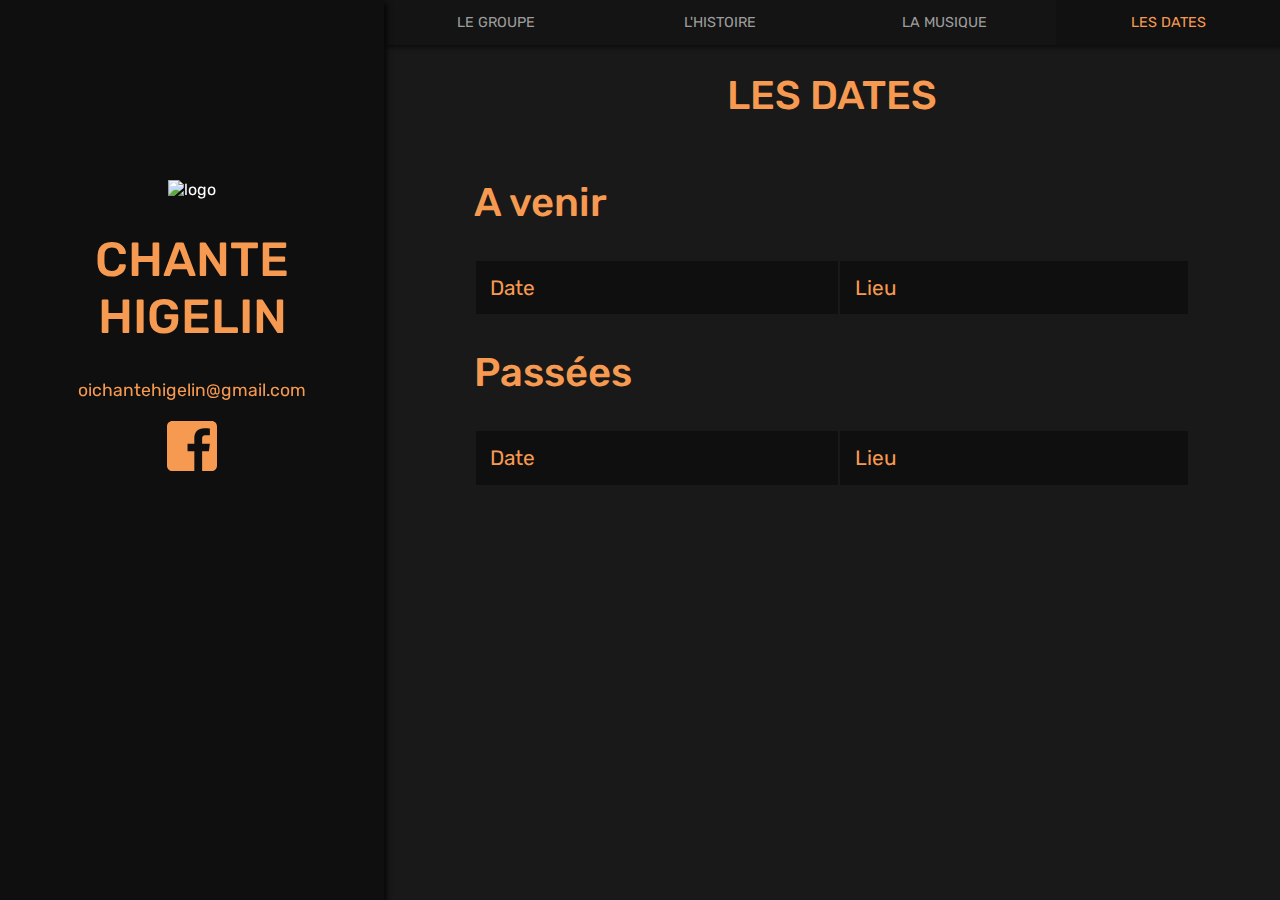
==== dates.html @ c4788151 "separate in different pages" ====
<!DOCTYPE html>
<html>
<head>
    <title>Oï chante Higelin</title>
    <meta name="description" content="">
    <meta charset="UTF-8">
    <meta name="viewport" content="width=device-width, initial-scale=1.0">
    <link href="https://fonts.googleapis.com/css?family=Rubik:300,400,500,700,900" rel="stylesheet">
    <link href="https://fonts.googleapis.com/css?family=Inconsolata" rel="stylesheet">
    <link type="text/css" rel="stylesheet" href="css/styles.css">
</head>
<body>
    <main>
        <!-- LEFT SECTION -->
        <section id="one">
            <div class="column">
                <img src="img/logo.svg" alt="logo"/>
                <h1>chante Higelin</h1>
                <p><a href="mailto:oichantehigelin@gmail.com">oichantehigelin@gmail.com</a></p>
                <a href="https://www.facebook.com/O%C3%AF-Chante-Higelin-1631253180226739/" target="_blank"><img src="img/facebook-square.svg"/></a>
            </div>
        </section>
        <!-- RIGHT SECTION -->
        <section id="two">
            <!-- Navigation -->
            <nav>
                <div class="nav-item"><a href="index.html">Le groupe</a></div>
                <div class="nav-item"><a href="history.html">L'histoire</a></div>
                <div class="nav-item"><a href="music.html">La musique</a></div>
                <div class="nav-item"><a href="dates.html" class="active">Les dates</a></div>
            </nav>
            <!-- Dates -->
            <section id="dates">
                <h1>Les dates</h1>
                <div id="agenda">
                    <h2>A venir</h2>
                    <table id="coming">
                        <thead>
                            <tr>
                                <th>Date</th>
                                <th>Lieu</th>
                            </tr>
                        </thead>
                        <tbody>
                        </tbody>
                    </table>

                    <h2>Passées</h2>
                    <table id="past">
                        <thead>
                            <tr>
                                <th>Date</th>
                                <th>Lieu</th>
                            </tr>
                        </thead>
                        <tbody>
                        </tbody>
                    </table>
                </div>
            </section>
        </section>
    </main>
    <!-- JS -->
    <script type="text/javascript" src="js/jquery-latest.min.js"></script>
    <script type="text/javascript" src="js/script.js"></script>
    <script type="text/javascript" src="js/shows.js"></script>
</body>
</body>
</html>
---- css/styles.css ----
/*-------------*\
    Variables
\*-------------*/
/*---------------*\
    Responsive
\*---------------*/
/*----------*\
    Global
\*----------*/
html, body {
  box-sizing: border-box;
  margin: 0;
  padding: 0; }

*, *:before, *:after {
  box-sizing: inherit; }

* {
  font-family: "Rubik", sans-serif;
  color: white; }

h1, h2, h3, h4, h5, h6 {
  font-family: "Rubik", sans-serif;
  font-weight: 500; }

p {
  max-width: 1000px;
  line-height: 150%;
  font-weight: 300;
  /*@include respond-to(small) { ... }*/ }
  @media only screen and (max-width: 800px) {
    p {
      padding: 0 1em; } }

a {
  text-decoration: none; }

main {
  width: 100%;
  min-height: 100vh;
  display: flex;
  /*@include respond-to(small) { ... }*/ }
  @media only screen and (max-width: 800px) {
    main {
      flex-direction: column; } }

/*----------------------*\
    Panels #one & #two
\*----------------------*/
#one, #two {
  /*@include respond-to(small) { ... }*/ }
  @media only screen and (max-width: 800px) {
    #one, #two {
      width: 100%;
      min-height: 100vh; } }

#one {
  background-color: #0f0f0f;
  box-shadow: 3px 3px 5px rgba(0, 0, 0, 0.7);
  /*@include respond-to(large) { ... }*/
  display: flex; }
  @media only screen and (min-width: 801px) {
    #one {
      position: fixed;
      width: 30%;
      height: 100vh; } }
  #one .column {
    width: 100%;
    height: 60%;
    margin: auto;
    text-align: center; }
    #one .column img {
      width: 40%; }
    #one .column h1 {
      /*@include responsive-font-size(4.5em, 2.3em);*/
      font-size: 3em;
      /*@include respond-to(small) { ... }*/
      text-transform: uppercase;
      color: #f79a51; }
      @media only screen and (max-width: 800px) {
        #one .column h1 {
          font-size: 2em; } }
    #one .column p {
      font-size: 1.1em;
      text-align: center; }
      #one .column p a {
        color: #f79a51;
        font-weight: 400; }
    #one .column a img {
      width: 50px; }

#two {
  background-color: #191919;
  width: 100%;
  /*@include respond-to(large) { ... }*/
  /***** navigation *****/ }
  @media only screen and (min-width: 801px) {
    #two {
      margin-left: 30%; } }
  #two nav {
    /*@include respond-to(small) { ... }*/
    box-shadow: 2px 2px 5px rgba(0, 0, 0, 0.6);
    width: 100%;
    height: 5vh;
    display: flex;
    flex-basis: 100%;
    background-color: #141414; }
    @media only screen and (max-width: 800px) {
      #two nav {
        display: none; } }
    #two nav .nav-item {
      flex: 1;
      text-align: center;
      text-transform: uppercase;
      height: 5vh;
      line-height: 5vh; }
      #two nav .nav-item a {
        color: #9d9d9d;
        font-size: 0.9em;
        font-weight: 400;
        display: block; }
        #two nav .nav-item a:hover, #two nav .nav-item a.active {
          background-color: #111111;
          color: #f79a51; }

/*--------------*\
    Panel #two
\*--------------*/
/***** Global *****/
#two section {
  width: 100%;
  display: flex;
  flex-direction: column; }
  #two section h1 {
    text-align: center;
    text-transform: uppercase;
    color: #f79a51;
    /*@include responsive-font-size(4.5em, 2.3em);*/
    font-size: 2.5em;
    /*@include respond-to(small) { ... }*/ }
    @media only screen and (max-width: 800px) {
      #two section h1 {
        font-size: 2em; } }

/***** Band *****/
#band #introduction {
  display: flex;
  flex-direction: column; }
  #band #introduction img {
    width: 75%;
    margin: auto;
    /*@include respond-to(small) { ... }*/ }
    @media only screen and (max-width: 800px) {
      #band #introduction img {
        width: 90%; } }
  #band #introduction div {
    width: 60%;
    /*@include respond-to(small) { ... }*/
    margin: 2em auto 1em auto; }
    @media only screen and (max-width: 800px) {
      #band #introduction div {
        width: 95%; } }
#band #members {
  /*@include respond-to(large) { ... }*/
  /*@include respond-to(small) { ... }*/ }
  @media only screen and (min-width: 801px) {
    #band #members .row {
      padding: 3em;
      display: flex; }
      #band #members .row:nth-of-type(2), #band #members .row:nth-of-type(4) {
        flex-direction: row-reverse; }
      #band #members .row img {
        width: 30%; }
      #band #members .row .column {
        width: 70%;
        padding: 0 1em; } }
  @media only screen and (max-width: 800px) {
    #band #members .row {
      display: flex;
      flex-direction: column; }
      #band #members .row img {
        min-width: 60%;
        max-width: 80%;
        margin: auto; } }
  #band #members h2 {
    /*@include responsive-font-size(4.5em, 2.3em);*/
    font-size: 2.5em;
    /*@include respond-to(small) { ... }*/
    color: #f79a51;
    text-align: center; }
    @media only screen and (max-width: 800px) {
      #band #members h2 {
        font-size: 1.7em; } }

/***** Discover *****/
#discover #video-box {
  width: 100%;
  text-align: center;
  margin: auto; }
#discover .content {
  width: 50%;
  height: 50vh;
  margin: 3em auto;
  /*@include respond-to(small) { ... }*/ }
  @media only screen and (max-width: 800px) {
    #discover .content {
      width: 80%; } }
  #discover .content .audio-player {
    background-color: black;
    width: 100%;
    height: 10vh;
    display: flex;
    align-items: center;
    justify-content: space-evenly; }
    #discover .content .audio-player .button {
      width: 6vh;
      height: 6vh; }
      #discover .content .audio-player .button img {
        width: 100%;
        height: 100%; }
        #discover .content .audio-player .button img:hover {
          cursor: pointer; }
    #discover .content .audio-player .info {
      width: 80%; }
      #discover .content .audio-player .info .title {
        font-size: 0.8em; }
      #discover .content .audio-player .info .progress-bar {
        background-color: #0a0a0a;
        width: 100%;
        height: 20px; }
        #discover .content .audio-player .info .progress-bar .progress {
          background-color: #ffad3d;
          width: 0px;
          height: 20px; }
      #discover .content .audio-player .info .audio-infos {
        height: 15px;
        display: flex;
        justify-content: space-between; }
        #discover .content .audio-player .info .audio-infos span.current-time, #discover .content .audio-player .info .audio-infos span.duration {
          padding-top: 5px;
          font-family: "Inconsolata", monospace;
          font-size: 0.9em; }
  #discover .content .audio-list {
    background-color: #0a0a0a;
    width: 100%;
    height: 25vh; }
    #discover .content .audio-list ul {
      padding: 0;
      margin: 0; }
      #discover .content .audio-list ul li {
        list-style-type: none;
        font-size: 0.8em;
        padding: 0 1em;
        height: 2em;
        line-height: 2em;
        display: flex;
        justify-content: space-between;
        overflow-x: hidden; }
        #discover .content .audio-list ul li:hover {
          cursor: pointer; }
        #discover .content .audio-list ul li .active {
          color: #ffad3d; }
        #discover .content .audio-list ul li .duration {
          font-family: "Inconsolata", monospace;
          font-size: 1.1em; }
  #discover .content .playlist-length {
    background-color: #0a0a0a;
    padding: 0.5em 1em; }
    #discover .content .playlist-length span {
      font-family: "Inconsolata", monospace;
      font-size: 0.9em; }

/***** Dates *****/
#dates #agenda {
  text-align: left;
  width: 80%;
  margin: auto; }
  #dates #agenda h2 {
    color: #f79a51;
    /*@include responsive-font-size(4.5em, 2.3em);*/
    font-size: 2.5em;
    /*@include respond-to(small) { ... }*/ }
    @media only screen and (max-width: 800px) {
      #dates #agenda h2 {
        font-size: 1.7em; } }
  #dates #agenda table {
    background-color: #0f0f0f;
    width: 100%;
    border-collapse: collapse; }
    #dates #agenda table td, #dates #agenda table th {
      border: 2px solid #191919; }
    #dates #agenda table td {
      padding: 1em; }
    #dates #agenda table th {
      font-family: "Rubik", sans-serif;
      color: #f79a51;
      font-size: 1.3em;
      font-weight: 400;
      padding: 0.7em; }
    #dates #agenda table tbody td:first-of-type {
      width: 200px;
      /*@include respond-to(small) { ... }*/ }
      @media only screen and (max-width: 800px) {
        #dates #agenda table tbody td:first-of-type {
          width: 100px; } }

/*# sourceMappingURL=styles.css.map */
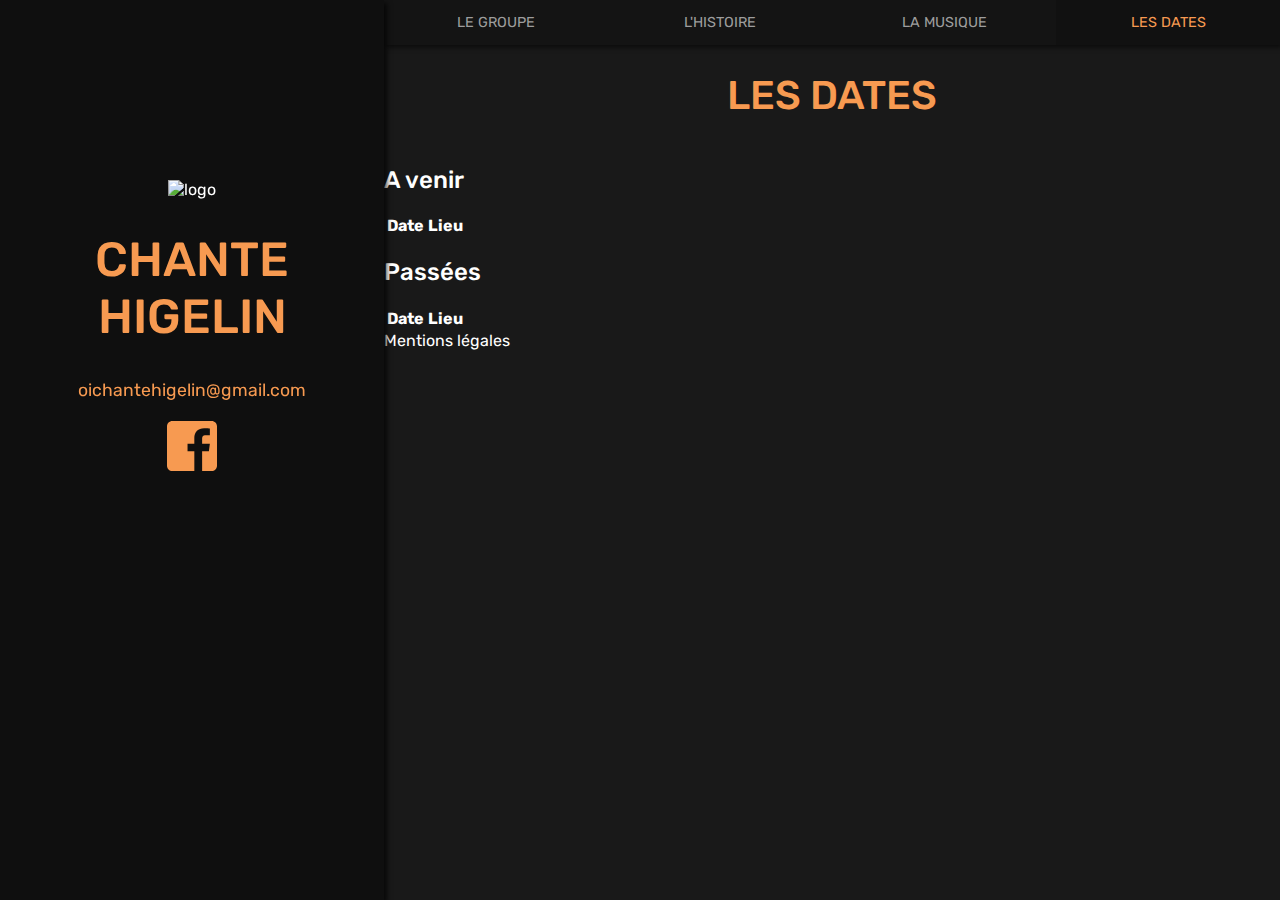
==== commit 3b0e18c1: "pretty email link" ====
--- a/dates.html
+++ b/dates.html
@@ -16,7 +16,12 @@
             <div class="column">
                 <img src="img/logo.svg" alt="logo"/>
                 <h1>chante Higelin</h1>
-                <p><a href="mailto:oichantehigelin@gmail.com">oichantehigelin@gmail.com</a></p>
+                <p>
+                    <script>
+                        document.write('<a href="' + 'mailto:' + 'oi' + 'chante' + 'higelin' + '@' + 'gmail' + '.' + 'com' + '">'
+                        + "oi" + "chante" + "higelin" + "@" + "gmail" + "." + "com" + '</a>')
+                    </script>
+                </p>
                 <a href="https://www.facebook.com/O%C3%AF-Chante-Higelin-1631253180226739/" target="_blank"><img src="img/facebook-square.svg"/></a>
             </div>
         </section>
@@ -32,7 +37,7 @@
             <!-- Dates -->
             <section id="dates">
                 <h1>Les dates</h1>
-                <div id="agenda">
+                <div class="content">
                     <h2>A venir</h2>
                     <table id="coming">
                         <thead>
@@ -44,7 +49,6 @@
                         <tbody>
                         </tbody>
                     </table>
-
                     <h2>Passées</h2>
                     <table id="past">
                         <thead>
@@ -58,11 +62,12 @@
                     </table>
                 </div>
             </section>
+            <footer>
+                <a href="#">Mentions légales</a>
+            </footer>
         </section>
     </main>
     <!-- JS -->
-    <script type="text/javascript" src="js/jquery-latest.min.js"></script>
-    <script type="text/javascript" src="js/script.js"></script>
     <script type="text/javascript" src="js/shows.js"></script>
 </body>
 </body>
